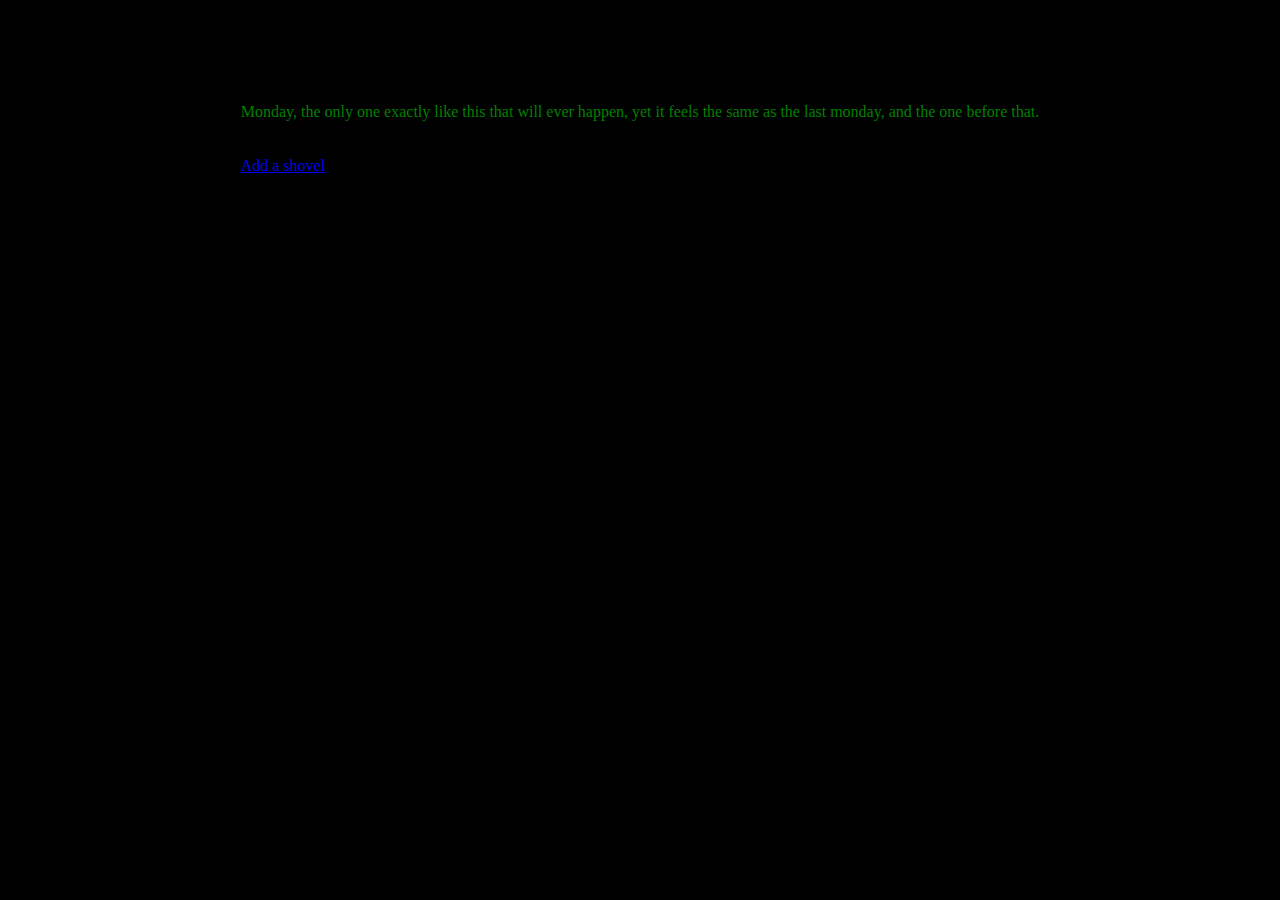
==== index.html @ 22997081 "Initial commit." ====
<!doctype html>

<html lang="en">
<head>
  <meta charset="utf-8">

  <title>The Long Weekend</title>

  <link rel="stylesheet" href="../../style.css">
  <script type="text/javascript" src="GameState.js"></script>
</head>
<body style="background: #000; color: #FFF;">

<center>
	<table style="margin: 100px;"><tr><td class="center pad3x">
	<div style="color: green;">
		
		<div id="story">
			Monday, the only one exactly like this that will ever happen, yet it feels the same as the last monday, and the one before that.
		</div>
		
		<br>
		<br>
		<div id="links"></div>

		<script type="text/javascript">
			const addShovel = new Map();
			addShovel[inventoryKey.hasShovel] = 1;

			const removeShovel = new Map;
			removeShovel[inventoryKey.hasShovel] = null;

			addLink("Add a shovel", "index", addShovel);

			if (valueForKey(inventoryKey.hasShovel) != null) {
				addLink("Use a shovel", "index", removeShovel);
			}
		</script>
	</div>
	</td></tr></table>
</center>

</body>
</html>
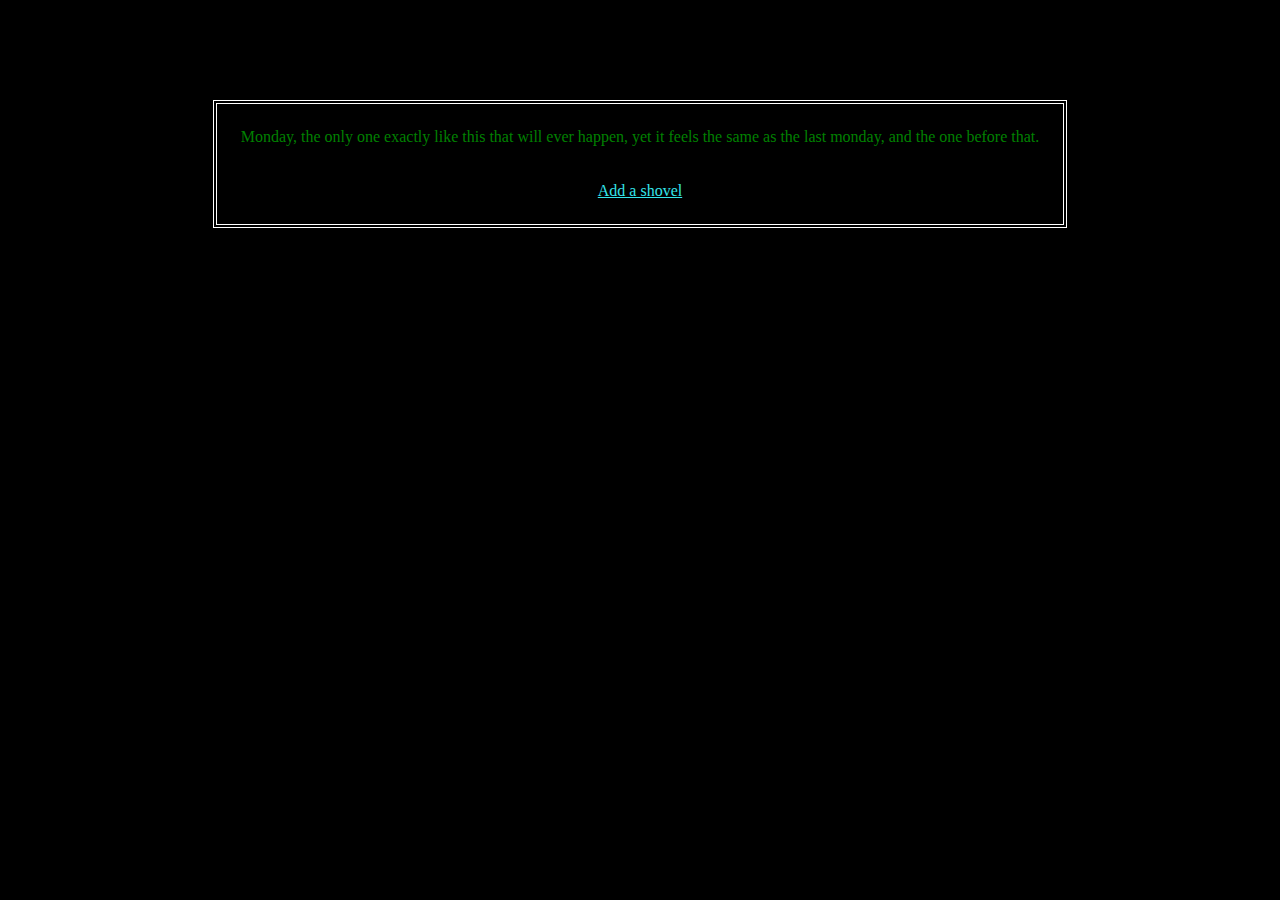
==== commit cb45b8b1: "Adding Style" ====
--- a/index.html
+++ b/index.html
@@ -6,7 +6,7 @@
 
   <title>The Long Weekend</title>
 
-  <link rel="stylesheet" href="../../style.css">
+  <link rel="stylesheet" href="style.css">
   <script type="text/javascript" src="GameState.js"></script>
 </head>
 <body style="background: #000; color: #FFF;">
--- a/style.css
+++ b/style.css
@@ -0,0 +1,32 @@
+table, th, td {
+	border: 1px solid white;
+}
+
+a {
+	color: #34e5eb;
+	padding: 8px;
+}
+
+li {
+	padding-bottom: 8px;
+}
+
+.center {
+	text-align: center;
+}
+
+.pad3x {
+	padding: 24px;
+}
+
+.upper {
+	text-transform: uppercase;
+}
+
+.big {
+	font-size: 72px;
+}
+
+.medium-width {
+	max-width: 640px;
+}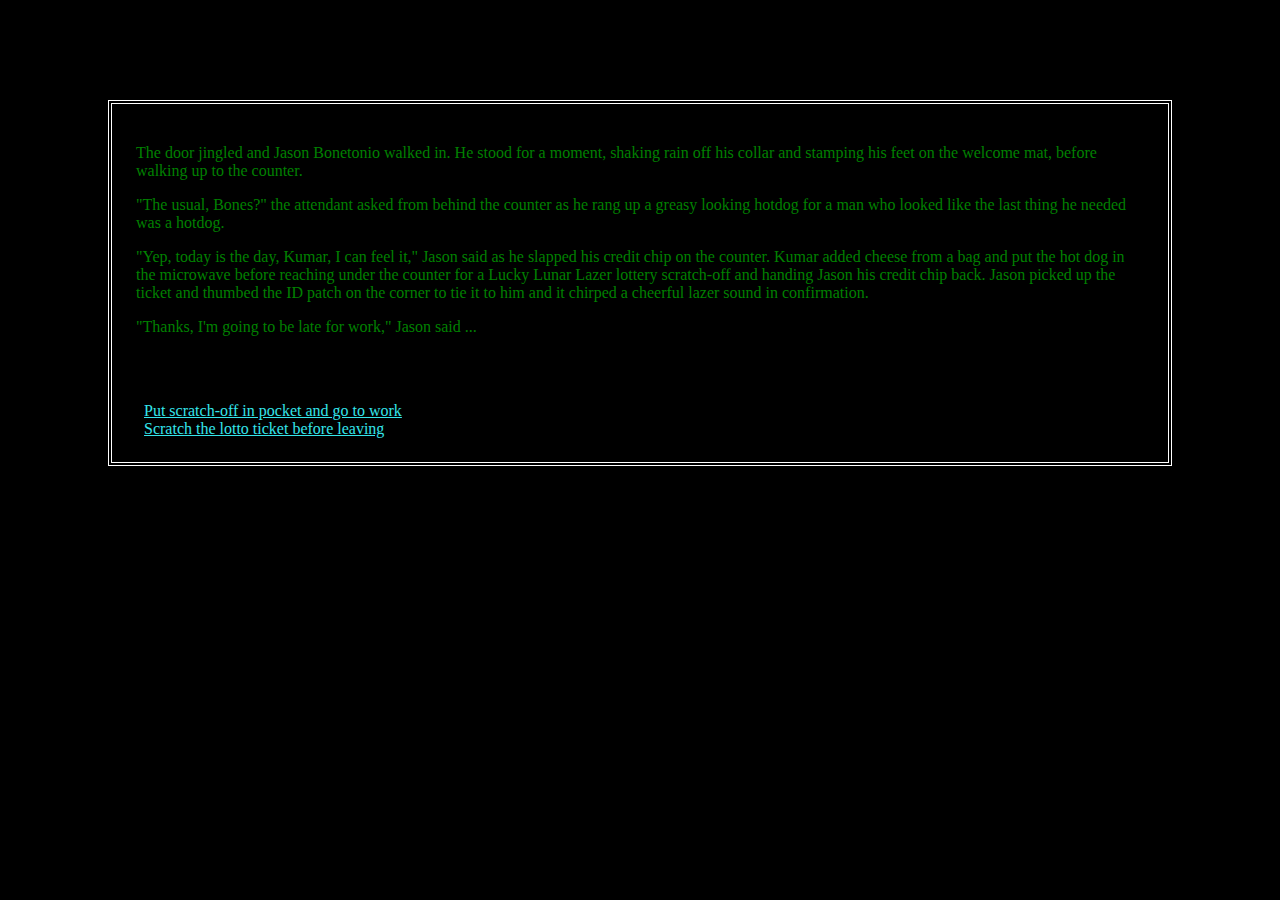
==== commit c7b7069e: "adding a template and a function to make an update object for us." ====
--- a/index.html
+++ b/index.html
@@ -4,39 +4,40 @@
 <head>
   <meta charset="utf-8">
 
-  <title>The Long Weekend</title>
+  <title>Bonetonio's Adventure</title>
 
   <link rel="stylesheet" href="style.css">
   <script type="text/javascript" src="GameState.js"></script>
 </head>
-<body style="background: #000; color: #FFF;">
+<body>
 
 <center>
-	<table style="margin: 100px;"><tr><td class="center pad3x">
-	<div style="color: green;">
-		
+	<table style="margin: 100px;"><tr><td class="pad3x">
+
 		<div id="story">
-			Monday, the only one exactly like this that will ever happen, yet it feels the same as the last monday, and the one before that.
+			<p>
+				The door jingled and Jason Bonetonio walked in. He stood for a moment, shaking rain off his collar and stamping his feet on the welcome mat, before walking up to the counter.
+			</p>
+			<p>
+				"The usual, Bones?" the attendant asked from behind the counter as he rang up a greasy looking hotdog for a man who looked like the last thing he needed was a hotdog.
+			</p>
+			<p>
+				"Yep, today is the day, Kumar, I can feel it," Jason said as he slapped his credit chip on the counter. Kumar added cheese from a bag and put the hot dog in the microwave before reaching under the counter for a Lucky Lunar Lazer lottery scratch-off and handing Jason his credit chip back. Jason picked up the ticket and thumbed the ID patch on the corner to tie it to him and it chirped a cheerful lazer sound in confirmation.
+			</p>
+			<p>
+				"Thanks, I'm going to be late for work," Jason said ...
+			</p>
 		</div>
 		
-		<br>
-		<br>
-		<div id="links"></div>
+		<div id="links">
+			<script type="text/javascript">
+				const updates = makeUpdate(inventoryKey.hasScratchOff, 1);
+				addLink("Put scratch-off in pocket and go to work", "/story/goToWork", updates);
 
-		<script type="text/javascript">
-			const addShovel = new Map();
-			addShovel[inventoryKey.hasShovel] = 1;
+				addLink("Scratch the lotto ticket before leaving", "/story/scratchOff", null);
+			</script>
+		</div>
 
-			const removeShovel = new Map;
-			removeShovel[inventoryKey.hasShovel] = null;
-
-			addLink("Add a shovel", "index", addShovel);
-
-			if (valueForKey(inventoryKey.hasShovel) != null) {
-				addLink("Use a shovel", "index", removeShovel);
-			}
-		</script>
-	</div>
 	</td></tr></table>
 </center>
 
--- a/style.css
+++ b/style.css
@@ -9,6 +9,14 @@
 
 li {
 	padding-bottom: 8px;
+}
+
+body {
+	background: black;
+}
+
+#story {
+	color: green;
 }
 
 .center {
@@ -29,4 +37,8 @@
 
 .medium-width {
 	max-width: 640px;
+}
+
+#links {
+	padding-top: 50px;
 }